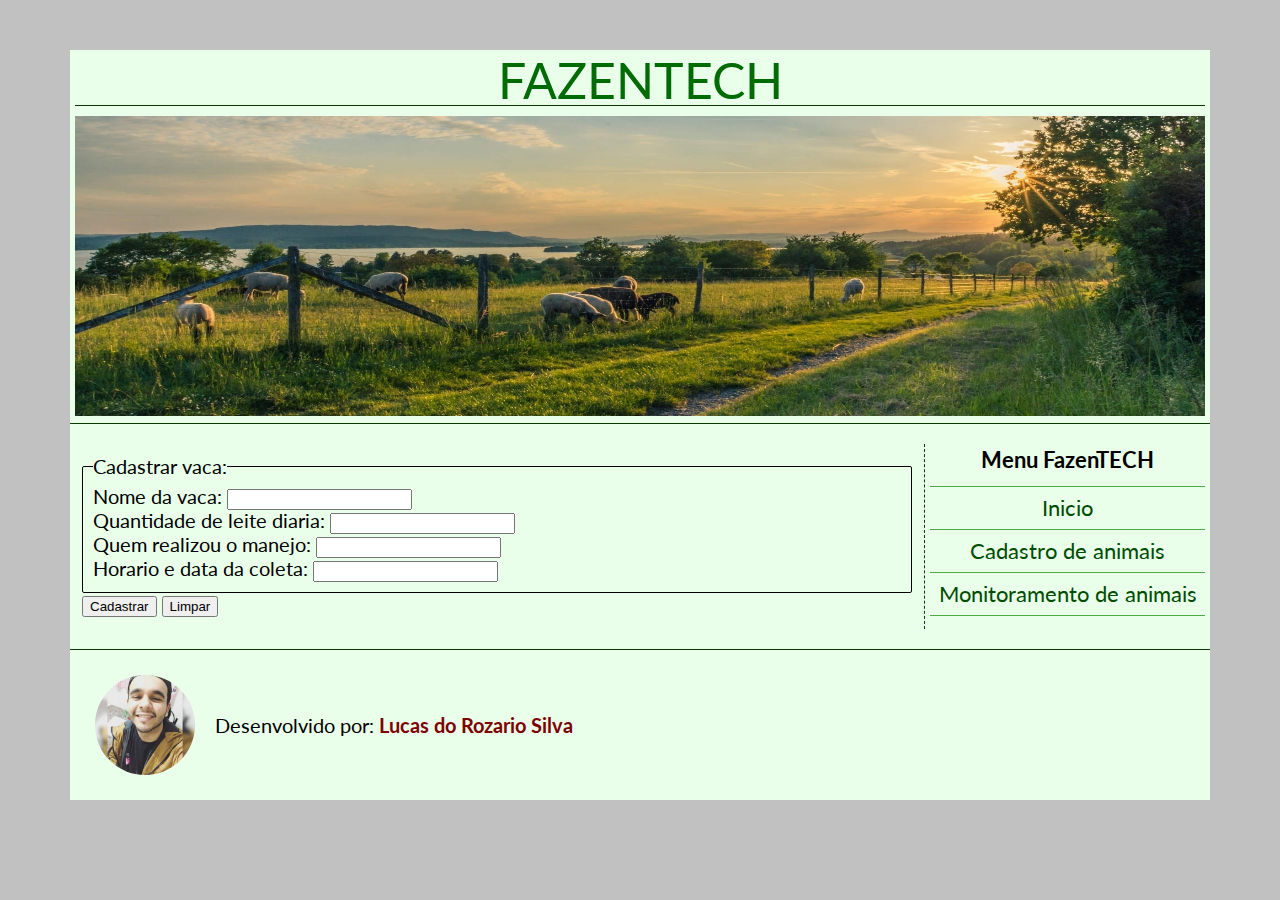
==== cadastro.html @ c9e16669 "Initial commit" ====
<!DOCTYPE html>
<html>
  <head>
    <title>FazenTECH</title>
	<meta charset="utf-8">
	<link rel="stylesheet" href="reset.css">
	<link href="https://fonts.googleapis.com/css?family=Lato&display=swap" rel="stylesheet">
    <link rel="stylesheet" type="text/css" href="estilos.css">
  </head>
  
  <body>
	  
	<div class="container">

		<div class="cabecalho">

			<div class="cabecalho1">
			<h1>FazenTECH</h1>
			</div>
				<img src="imagens/fazenda.jpeg">

	
		</div>

		<div class="menu">
		<h3>Menu FazenTECH</h3>
		<ul>
			<li><a href="index.html">Inicio</a></li>
			<li><a href="cadastro.html">Cadastro de animais</a></li>
			<li><a href="monitoramento.html">Monitoramento de animais</a></li>
		</ul>
		</div>


		<div class="conteudo">

        <form action="http://infoprojetos.com.br:8233/exemplo/cadastro.php" method="post">
                <div class="cadastro">
                    <fieldset>

                        <legend>Cadastrar vaca:</legend>
                        <div>
                            <label for="nome2">Nome da vaca:</label>
                            <input type="text" name="nome" id="nome2">
                        </div>
                        <div>
                            <label for="endereco">Quantidade de leite diaria:</label>
                            <input type="text" name="endereco" id="endereco">		
                        </div>							
                        <div>
                            <label for="cidade">Quem realizou o manejo:</label>
                            <input type="text" name="cidade" id="cidade">
                        </div>

                        <div>
                            <label for="cidade">Horario e data da coleta:</label>
                            <input type="text" name="cidade" id="cidade">
                        </div>                           
              
                    </fieldset>

                    

					<button>Cadastrar</button>
					<button type="reset">Limpar</button>

                    </fieldset>



                </div>
            </form>

		</div>

		<div class="rodape">
		<img src="imagens/lucas.jpeg">
		<p>Desenvolvido por: <strong class="nome-autor">Lucas do Rozario Silva</strong></p>
		</div>
	
    </div>

  </body>
</html>
---- estilos.css ----
* {
    box-sizing: border-box;
}

body {
    background-color: #c1c1c1;
    font-family: 'Lato', sans-serif;
    font-size: 20px;

}

a {
    text-decoration: none;
    color: #004d00;
}



strong {
    font-weight: bold;
    color: #083c00;
}

.container {
    background-color: #e9ffea;
    /*margin-left: auto;
    margin-right: auto;
    margin-top: 50px;
    margin-bottom: 50px;*/

    margin: 50px auto;

    width: 1140px;
    /*border: 2px solid #000;
    padding: 20px;*/
    display: flex;
    flex-wrap: wrap;
}

.container > * {
    padding: 5px;
}

.cabecalho img {
    width: 1130px;
    height: 300px;
}

.cabecalho h1 {
    text-transform: uppercase;
    color: #006A03;
    font-size: 250%;
    text-align: center;
    text-orientation: center;

    border-bottom-style: solid;
    /*border-bottom-width: 1px;*/
    border-bottom-color: #083c00; 
    border-bottom: 1px solid #083c00;
    margin-bottom: 10px;
}


.cabecalho {
    width: 100%;
    order: 0; /*ordena quem tem conteudo*/
    /*display: flex;*/
    border-bottom-style: solid;
    border-bottom-width: 1px;
    border-bottom-color: #083c00; 
    border-bottom: 1px solid #083c00;
    margin-bottom: 20px;
}


.login {
	/*position: absolute;
	right: 0;
    bottom: 0;*/
    text-align: right;
    font-family: 'Lato', sans-serif;
    font-size: 20px;

}


.contato{
	/*line-height: 150%;
	text-align: justify;
	margin: 5px;
    width: 5px*/
    text-align: justify;
    line-height: 150%;
    margin: 5px;
    width: 5px

}

.cadastro{
	/*line-height: 150%;
	text-align: justify;
	margin: 5px;
    width: 5px*/
    /* padding-left: 5px;
    padding-top: 5px;
    padding-right: 5px; */
    padding: 7px;
    font-family: 'Lato', sans-serif;
    font-size: 20px;

}

.cadastro fieldset {
    border: 1px solid;
    border-radius: 2px;
    /* padding-left: 15px;
    padding-bottom: 15px;
    padding-top: 15px;
    padding-right: 15px; */
    padding: 10px;
}

.cadastro input[type=text], input[type=password] {
    
}

.dadosProfissionais{
    padding-top: 10px;
}

.conteudo {
    width: 75%;
    order: 1;
    border-right: 1px dashed #083c00;
}

.conteudo h3 {
    border-bottom: 1px dotted #083c00;
    width: 50%;
    font-size: 150%;
    text-transform: uppercase;
    padding-left: 20px;
}

.conteudo img {
    width: 250px;
    margin: 10px;
}

.conteudo p {
    line-height: 150%;
    text-indent: 2em;
    text-align: justify;
}

.conteudo::after {
    clear: both;
}

.conteudo li {
    line-height: 150%;
    text-indent: 2em;
    text-align: justify;
}

.menu {
    width: 25%;
    order: 2;
    text-align: center;
    font-size: 110%;
}

.menu h3 { 
    margin-bottom: 15px;
    font-weight: bold;

    /* background-image: url("imagens/seta.png");
    background-repeat: no-repeat;
    background-position-x: 15px;
    background-position-y: center; */

    background: url("imagens/seta.png") no-repeat 15px center;
}

.menu a {
    display: block;
    padding: 10px 0;   
}

.menu li {
    border-bottom: 1px solid #4ea947;
}

.menu li:first-of-type {
    border-top: 1px solid #4ea947;

}

.menu a:hover {
    background-color: #02d700;
}

.rodape {
    width: 100%;
    order: 3;
    border-top: 1px solid #083c00;
    margin-top: 20px;
    display: flex;
    align-items: center;

}

.rodape img {
    /* float: left; */
	border-radius: 50%;
    width: 100px;
    margin: 20px;
}

.rodape .nome-autor{
    color: #7e0000;
    font-weight: bold;
}

.rodape .autor{
    font-weight: 130%;
}
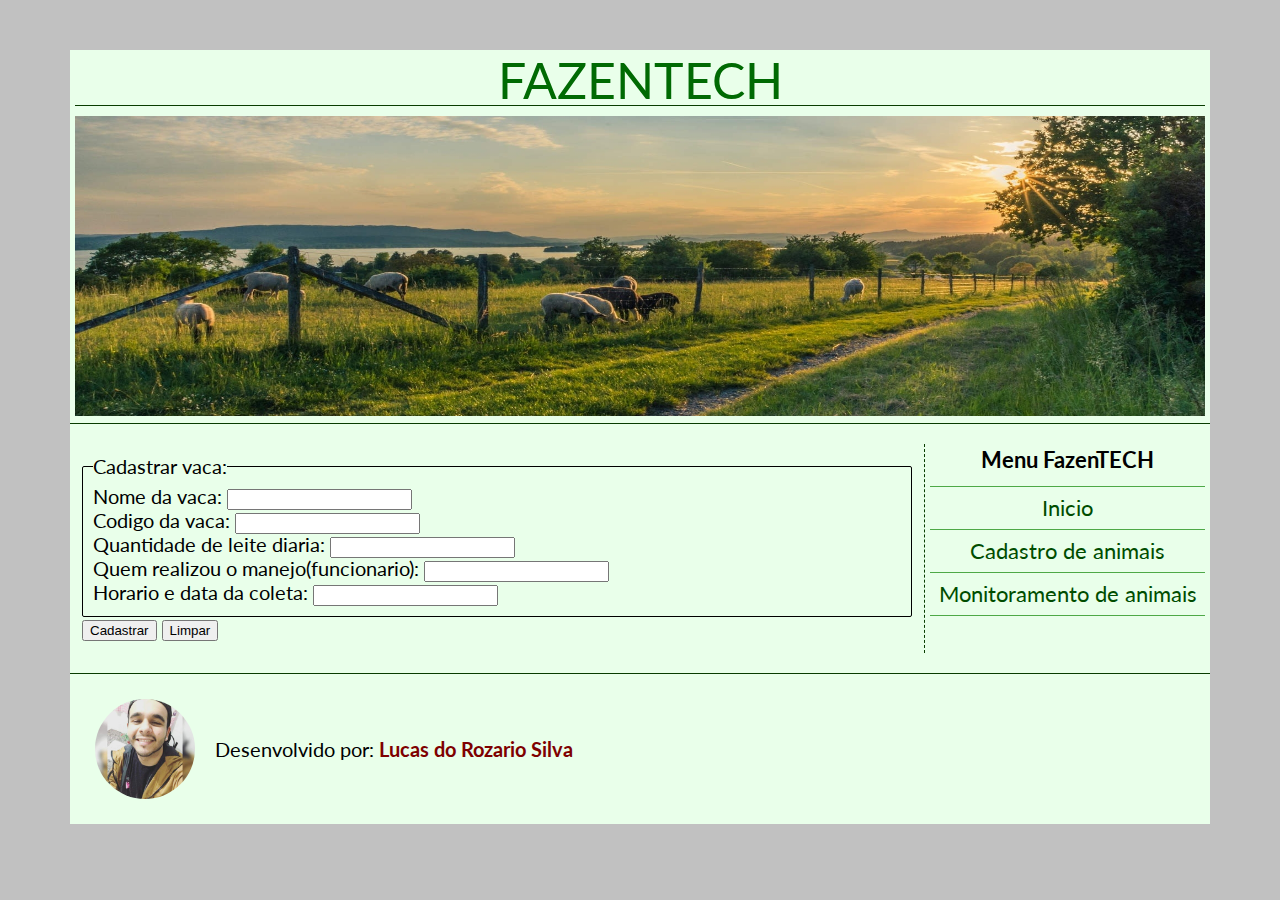
==== commit 9a8a1046: "Update cadastro.html" ====
--- a/cadastro.html
+++ b/cadastro.html
@@ -39,16 +39,23 @@
                     <fieldset>
 
                         <legend>Cadastrar vaca:</legend>
+
                         <div>
                             <label for="nome2">Nome da vaca:</label>
                             <input type="text" name="nome" id="nome2">
                         </div>
+
+                        <div>
+                            <label for="nome3">Codigo da vaca:</label>
+                            <input type="number" name="codigoVaga" id="codigoVaga">
+                        </div>
+
                         <div>
                             <label for="endereco">Quantidade de leite diaria:</label>
-                            <input type="text" name="endereco" id="endereco">		
+                            <input type="number" name="endereco" id="endereco">		
                         </div>							
                         <div>
-                            <label for="cidade">Quem realizou o manejo:</label>
+                            <label for="cidade">Quem realizou o manejo(funcionario):</label>
                             <input type="text" name="cidade" id="cidade">
                         </div>
 
